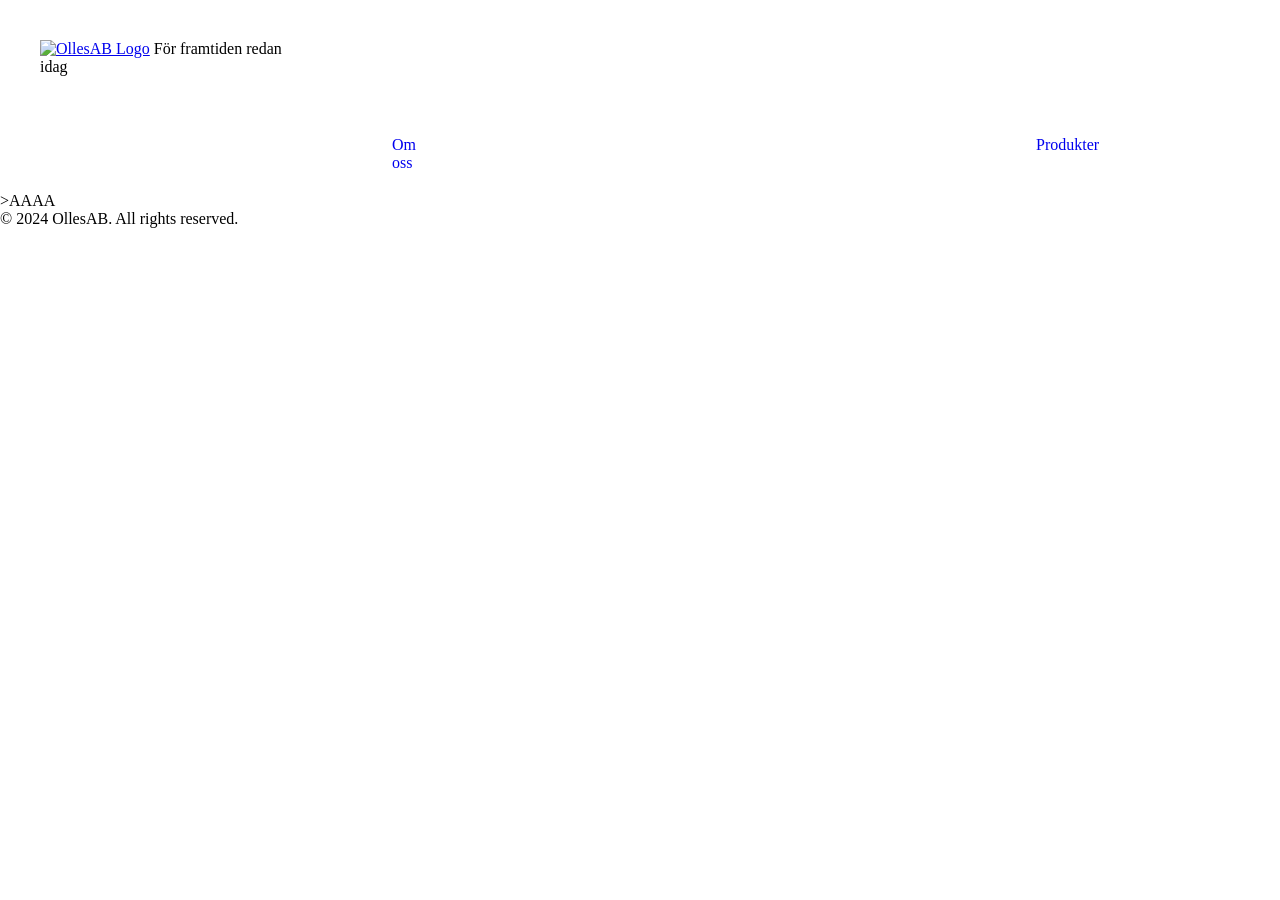
==== index.html @ cf7dcbd3 "nav problem" ====
<!DOCTYPE html>
<html lang="en">
<head>
    <meta charset="UTF-8">
    <meta name="viewport" content="width=device-width, initial-scale=1.0">
    <title>Document</title>
    <link rel="stylesheet" href="style.css">
</head>
<body>
    <header>
        <a href="index.html"><img src="https://ollesab.mockelngymnasiet.com/res/OllLogo.gif" alt="OllesAB Logo"></a>
        <p1>För framtiden redan idag</p1>
    </header>
    <nav>
        <a href="Om oss.html">Om oss</a>
        <a href="Produkter.html">Produkter</a>
        <a href="FAQ.html">FAQ</a>
    </nav>
    <main>
        <section>
            <p1>>AAAA</p1>
    
        </section>
    </main>
    <footer>
        <p>© 2024 OllesAB. All rights reserved.</p>
    </footer>
</body>
</html>
---- style.css ----
*{
    padding: 0;
    margin: 0;
    --color:contrast;
}
body{
    height: 100%;
    display: flex;
    flex-direction: column;
}
header{
    height: 20%;
    width: 20%;
    padding: 40px;
}
nav{
    height: 20%;
    display: flex;
    flex-direction: row;
    padding: 20px;
}
nav a{
    text-decoration: none;
    margin-left: 30%;
    margin-right:20%;
}
nav a:hover{
    text-decoration: underline #1d1770;
}
main{
    height: 70%;
    width: 100%;
}
section{
    height: 100%;
    width: 100%;
}
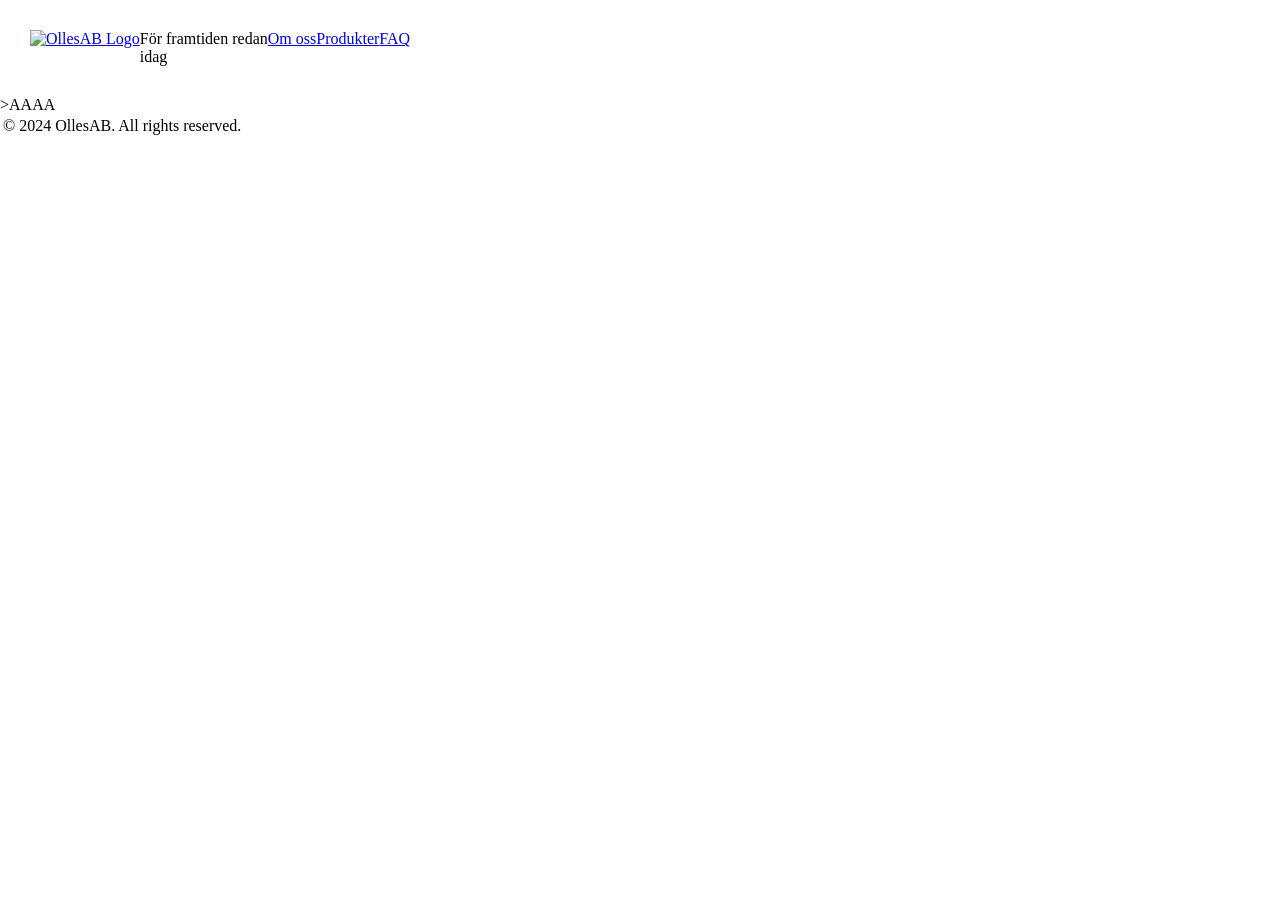
==== commit efe31a2e: "problem med header" ====
--- a/index.html
+++ b/index.html
@@ -9,17 +9,16 @@
 <body>
     <header>
         <a href="index.html"><img src="https://ollesab.mockelngymnasiet.com/res/OllLogo.gif" alt="OllesAB Logo"></a>
-        <p1>För framtiden redan idag</p1>
-    </header>
-    <nav>
+        <div class="Bildtext">För framtiden redan idag</div>
         <a href="Om oss.html">Om oss</a>
         <a href="Produkter.html">Produkter</a>
         <a href="FAQ.html">FAQ</a>
+    </header>
+    <nav>
     </nav>
     <main>
         <section>
             <p1>>AAAA</p1>
-    
         </section>
     </main>
     <footer>
--- a/style.css
+++ b/style.css
@@ -9,23 +9,26 @@
     flex-direction: column;
 }
 header{
-    height: 20%;
-    width: 20%;
-    padding: 40px;
+    height: 100%;
+    width: 100%;
+    padding: 30px;
+    display: flex;
+    flex-direction: row;
+    text-decoration: none;
 }
 nav{
-    height: 20%;
-    display: flex;
-    flex-direction: row;
-    padding: 20px;
+    --height: 20%;
+    --width: 100%;
+    --display: flex;
+    --flex-direction: row;
 }
 nav a{
-    text-decoration: none;
-    margin-left: 30%;
-    margin-right:20%;
+    --text-decoration: none;
+    --margin-left: 10%;
+    --margin-right:20%;
 }
 nav a:hover{
-    text-decoration: underline #1d1770;
+    --text-decoration: underline #1d1770;
 }
 main{
     height: 70%;
@@ -35,3 +38,15 @@
     height: 100%;
     width: 100%;
 }
+footer{
+    padding: 3px;
+
+}
+div{
+    flex-direction: column;
+}
+div.Bildtext{
+    height: 10%;
+    width: 10%;
+    
+}
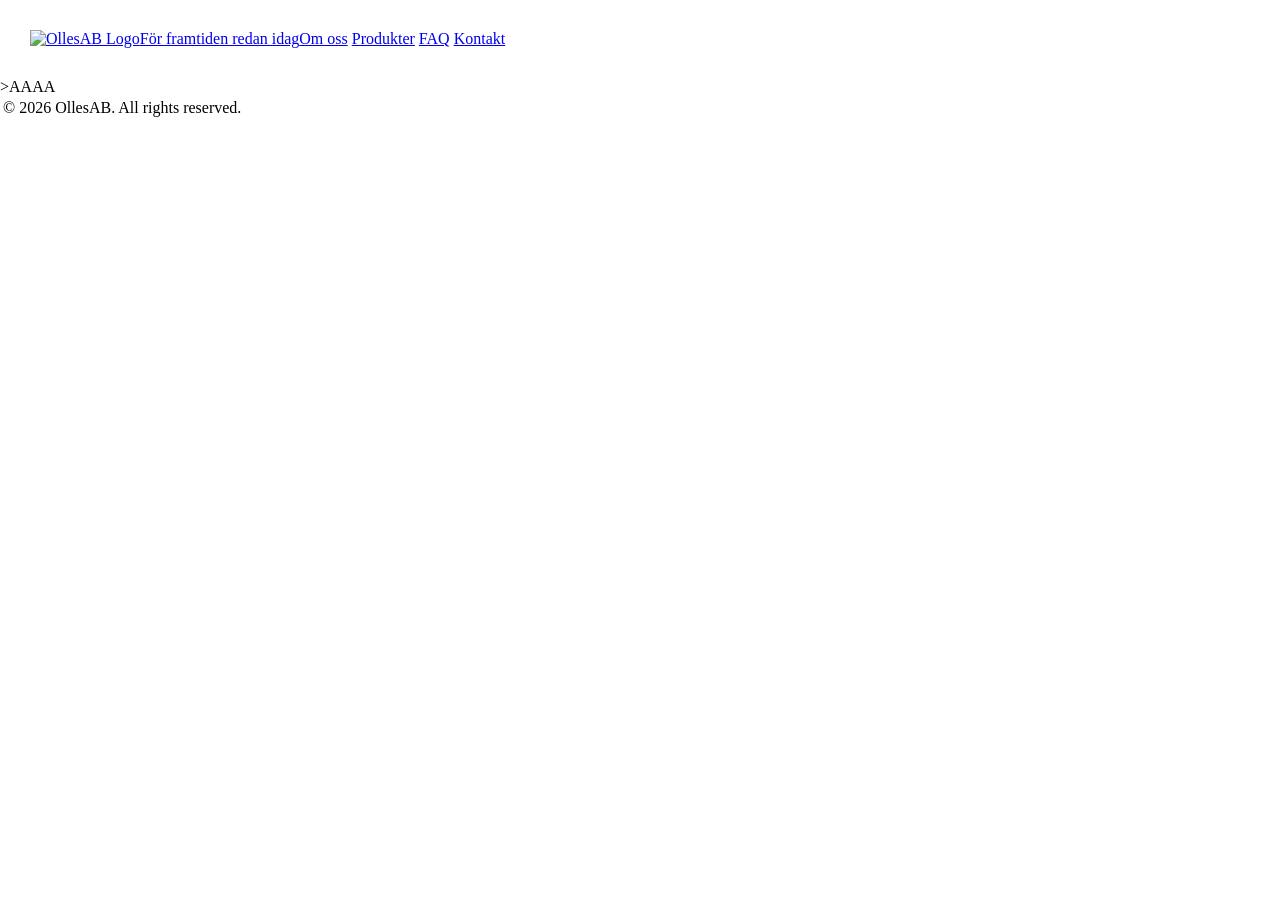
==== commit 722c54ba: "fortfarande problem" ====
--- a/index.html
+++ b/index.html
@@ -8,11 +8,13 @@
 </head>
 <body>
     <header>
-        <a href="index.html"><img src="https://ollesab.mockelngymnasiet.com/res/OllLogo.gif" alt="OllesAB Logo"></a>
-        <div class="Bildtext">För framtiden redan idag</div>
+        <a href="index.html"><img src="https://ollesab.mockelngymnasiet.com/res/OllLogo.gif" alt="OllesAB Logo"><p1>För framtiden redan idag</p1></a>
+        <div class="nav-links">
         <a href="Om oss.html">Om oss</a>
         <a href="Produkter.html">Produkter</a>
         <a href="FAQ.html">FAQ</a>
+        <a href="Kontakt.html">Kontakt</a>
+        </div>
     </header>
     <nav>
     </nav>
@@ -22,7 +24,7 @@
         </section>
     </main>
     <footer>
-        <p>© 2024 OllesAB. All rights reserved.</p>
+        <p>&copy; 2026 OllesAB. All rights reserved.</p>
     </footer>
 </body>
 </html>
--- a/style.css
+++ b/style.css
@@ -13,8 +13,8 @@
     width: 100%;
     padding: 30px;
     display: flex;
-    flex-direction: row;
-    text-decoration: none;
+    
+    
 }
 nav{
     --height: 20%;
@@ -43,10 +43,15 @@
 
 }
 div{
-    flex-direction: column;
+    --flex-direction: column;
 }
-div.Bildtext{
+--div.Bildtext{
     height: 10%;
     width: 10%;
-    
+}
+div.navlinks{
+    display: flex;
+    flex-direction: row;
+    margin-left: 10%;
+    align-items: center;
 }
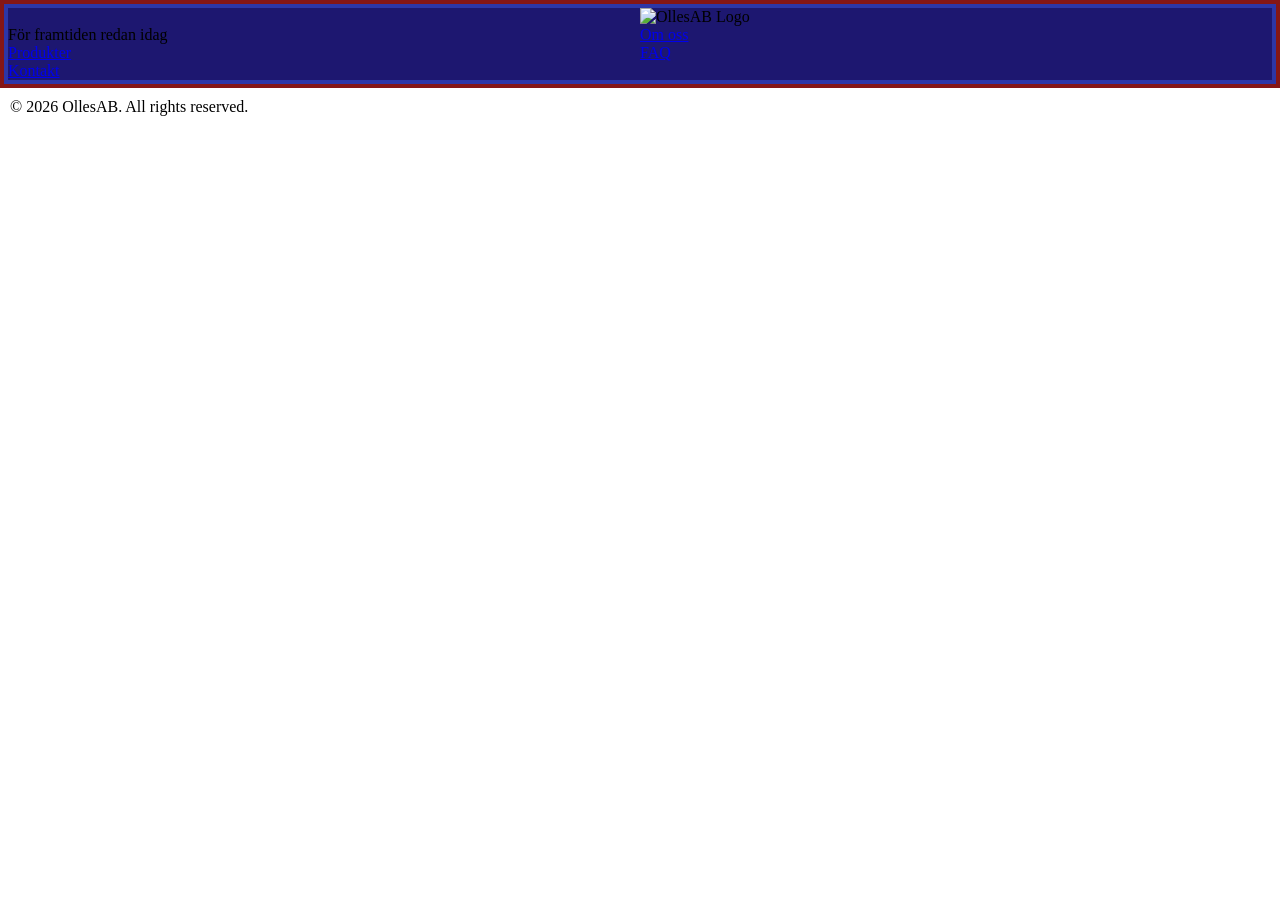
==== commit 638027d6: "förstört mer." ====
--- a/index.html
+++ b/index.html
@@ -8,20 +8,18 @@
 </head>
 <body>
     <header>
-        <a href="index.html"><img src="https://ollesab.mockelngymnasiet.com/res/OllLogo.gif" alt="OllesAB Logo"><p1>För framtiden redan idag</p1></a>
-        <div class="nav-links">
-        <a href="Om oss.html">Om oss</a>
-        <a href="Produkter.html">Produkter</a>
-        <a href="FAQ.html">FAQ</a>
-        <a href="Kontakt.html">Kontakt</a>
-        </div>
+        <nav>
+            <a href="Om oss.html" class="Company"></a>
+                <img src="https://ollesab.mockelngymnasiet.com/res/OllLogo.gif" alt="OllesAB Logo">
+                <p>För framtiden redan idag</p>
+                
+            <a href="Om oss.html">Om oss</a>
+            <a href="Produkter.html">Produkter</a>
+            <a href="FAQ.html">FAQ</a>
+            <a href="Kontakt.html">Kontakt</a>
+        </nav>
     </header>
-    <nav>
-    </nav>
     <main>
-        <section>
-            <p1>>AAAA</p1>
-        </section>
     </main>
     <footer>
         <p>&copy; 2026 OllesAB. All rights reserved.</p>
--- a/style.css
+++ b/style.css
@@ -4,54 +4,32 @@
     --color:contrast;
 }
 body{
-    height: 100%;
-    display: flex;
-    flex-direction: column;
+    min-height: 100vh;
+    --display: flex;
+    --flex-direction: column;
 }
 header{
-    height: 100%;
-    width: 100%;
-    padding: 30px;
-    display: flex;
-    
-    
+    background-color: #1d1770;
+    border:4px solid #851616;
+
 }
 nav{
-    --height: 20%;
-    --width: 100%;
-    --display: flex;
-    --flex-direction: row;
+    border: 4px solid #2d36a7;
+    text-decoration: none;
+    display: grid;
+    grid-template-rows: 1fr 1fr 1fr;
+    grid-template-columns: 1fr 1fr;
 }
-nav a{
-    --text-decoration: none;
-    --margin-left: 10%;
-    --margin-right:20%;
-}
-nav a:hover{
-    --text-decoration: underline #1d1770;
+
+.nav-links{
+    border: 4px solid #119e23;
+    gap: 5px;
 }
 main{
-    height: 70%;
-    width: 100%;
-}
-section{
-    height: 100%;
-    width: 100%;
+    flex: 1;
 }
 footer{
-    padding: 3px;
-
-}
-div{
-    --flex-direction: column;
-}
---div.Bildtext{
-    height: 10%;
-    width: 10%;
-}
-div.navlinks{
-    display: flex;
-    flex-direction: row;
-    margin-left: 10%;
-    align-items: center;
+    padding: 10px;
+    margin-left:auto;
+    margin-right:auto;
 }
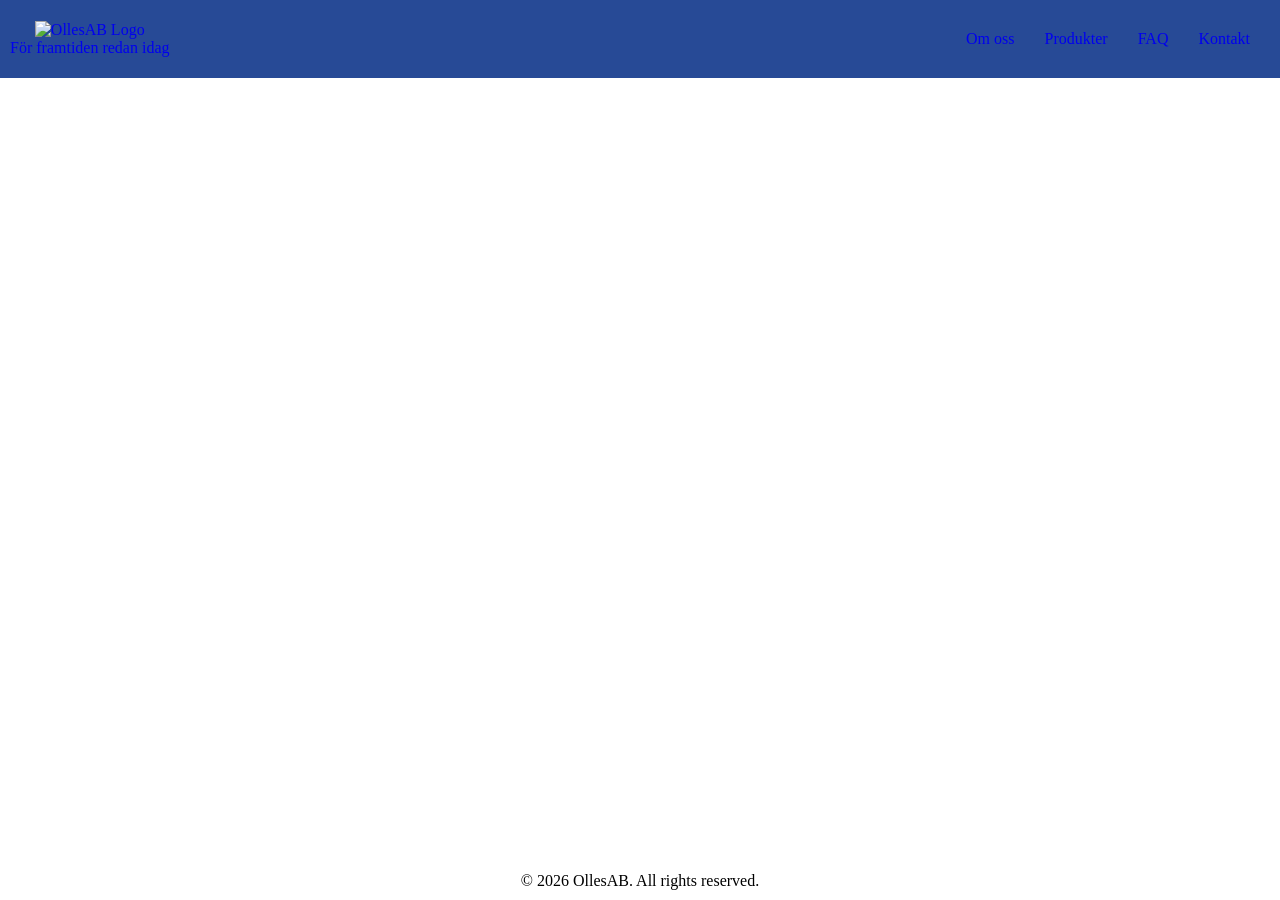
==== commit 0959a748: "fixade nav problemet" ====
--- a/index.html
+++ b/index.html
@@ -9,17 +9,27 @@
 <body>
     <header>
         <nav>
-            <a href="Om oss.html" class="Company"></a>
-                <img src="https://ollesab.mockelngymnasiet.com/res/OllLogo.gif" alt="OllesAB Logo">
+            <a href="Om oss.html" class="Company">
+                <img src="https://ollesab.mockelngymnasiet.com/res/OllLogo.png" alt="OllesAB Logo">
                 <p>För framtiden redan idag</p>
-                
-            <a href="Om oss.html">Om oss</a>
-            <a href="Produkter.html">Produkter</a>
-            <a href="FAQ.html">FAQ</a>
-            <a href="Kontakt.html">Kontakt</a>
+            </a>
+    
+            <div class="nav-links">
+                <a href="Om oss.html">Om oss</a>
+                <a href="Produkter.html">Produkter</a>
+                <a href="FAQ.html">FAQ</a>
+                <a href="Kontakt.html">Kontakt</a>
+            </div>
         </nav>
     </header>
     <main>
+        <section>
+            <article>
+
+            </article>
+        </section>
+
+        
     </main>
     <footer>
         <p>&copy; 2026 OllesAB. All rights reserved.</p>
--- a/style.css
+++ b/style.css
@@ -5,25 +5,39 @@
 }
 body{
     min-height: 100vh;
-    --display: flex;
-    --flex-direction: column;
+    display: flex;
+    flex-direction: column;
 }
 header{
-    background-color: #1d1770;
-    border:4px solid #851616;
+    background-color: #274a96;
 
 }
 nav{
-    border: 4px solid #2d36a7;
     text-decoration: none;
-    display: grid;
-    grid-template-rows: 1fr 1fr 1fr;
-    grid-template-columns: 1fr 1fr;
+    color: #611c1c;
+    display: flex;
+    flex-direction: row;
+    justify-content: space-between;
+    align-items: center;
+
 }
-
-.nav-links{
-    border: 4px solid #119e23;
-    gap: 5px;
+.Company{
+    display: flex;
+    flex-direction: column;
+    align-items: center;
+    text-decoration: none;
+    padding : 10px;
+}
+.nav-links {
+    padding: 30px;
+    display: flex;
+    gap: 30px;
+}
+.nav-links a {
+    text-decoration: none;
+}
+.nav-links a:hover {
+    color: #881a1a;
 }
 main{
     flex: 1;
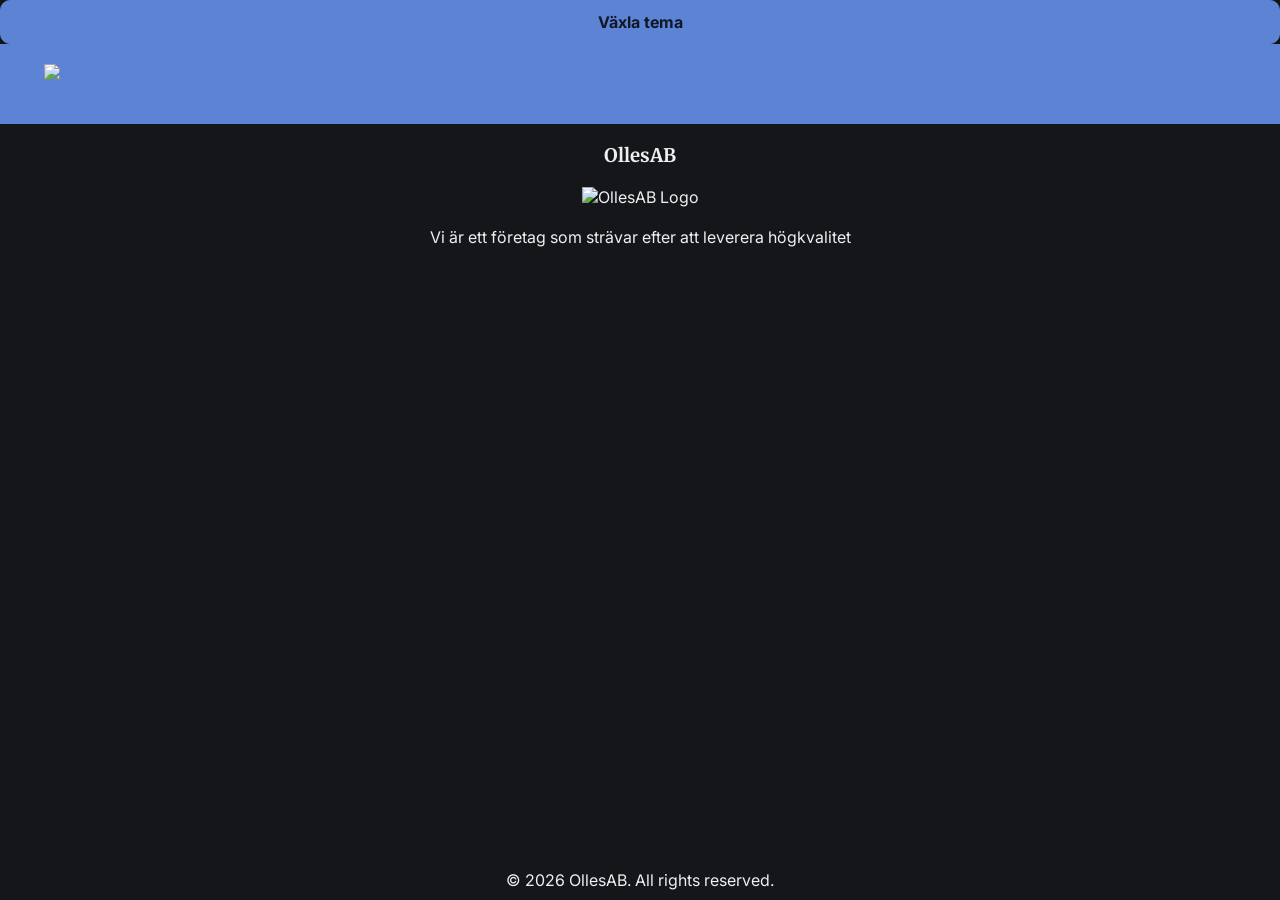
==== commit e2d40679: "ska fixa dark/light btn" ====
--- a/index.html
+++ b/index.html
@@ -1,10 +1,15 @@
 <!DOCTYPE html>
-<html lang="en">
+<html lang="en" data-theme="dark">
 <head>
     <meta charset="UTF-8">
     <meta name="viewport" content="width=device-width, initial-scale=1.0">
     <title>Document</title>
+    <link rel="stylesheet" href="theme.css">
     <link rel="stylesheet" href="style.css">
+    <link rel="stylesheet" href="a.js">
+    <button id="theme-toggle" class="theme-button">Växla tema</button>
+    
+</script>
 </head>
 <body>
     <header>
@@ -25,7 +30,9 @@
     <main>
         <section>
             <article>
-
+                <h1>OllesAB</h1>
+                <img src="https://ollesab.mockelngymnasiet.com/res/backdrop.jpg" alt="OllesAB Logo">
+                <p>Vi är ett företag som strävar efter att leverera högkvalitet</p>
             </article>
         </section>
 
--- a/theme.css
+++ b/theme.css
@@ -0,0 +1,204 @@
+@import url('https://fonts.googleapis.com/css2?family=Merriweather:wght@400;700;900&family=Inter:wght@400;600;700&display=swap');
+
+/*
+  ThemeBuilder export: nordic-product
+  Google Fonts: Merriweather för rubriker, Inter för brödtext.
+  Färgharmoni: analogous, spridning 100%.
+  Färgvärden exporteras som oklch.
+  Lägg data-theme="dark" eller data-theme="light" på html/body för att låsa läge.
+  Utan data-theme följer temat användarens systeminställning.
+*/
+
+:root {
+  --color-scheme: light;
+  --bg: oklch(97.57% 0.0017 247.84);
+  --surface: oklch(100% 0 89.88);
+  --surface-muted: oklch(96.77% 0.0027 286.35);
+  --text: oklch(22.65% 0.0186 266.15);
+  --muted: oklch(50.92% 0.0342 264.21);
+  --border: oklch(90.36% 0.0071 268.54);
+  --primary: oklch(42.74% 0.1315 263.31);
+  --primary-hover: oklch(37.13% 0.1111 263.62);
+  --primary-contrast: oklch(100% 0 89.88);
+  --accent: oklch(55.23% 0.1507 46.54);
+  --accent-contrast: oklch(100% 0 89.88);
+  --secondary: oklch(53.1% 0.084 220.58);
+  --tertiary: oklch(37.3% 0.1706 281.19);
+  --success: oklch(52.73% 0.1371 150.07);
+  --warning: oklch(55.38% 0.1207 66.44);
+  --danger: oklch(51.43% 0.1978 16.93);
+  --shadow: 0 18px 48px rgba(15, 23, 42, 0.14);
+  --radius-sm: 6px;
+  --radius-md: 10px;
+  --radius-lg: 18px;
+  --font-body: "Inter", ui-sans-serif, system-ui, -apple-system, BlinkMacSystemFont, "Segoe UI", sans-serif;
+  --font-heading: "Merriweather", Georgia, "Times New Roman", serif;
+}
+
+[data-theme="dark"] {
+  --color-scheme: dark;
+  --bg: oklch(19.98% 0.0086 264.36);
+  --surface: oklch(25.14% 0.0163 264.22);
+  --surface-muted: oklch(28.94% 0.0192 268.02);
+  --text: oklch(95.27% 0.0027 286.35);
+  --muted: oklch(75.63% 0.0153 264.48);
+  --border: oklch(35.59% 0.024 265.64);
+  --primary: oklch(61.95% 0.1317 264.14);
+  --primary-hover: oklch(68.61% 0.1058 264.26);
+  --primary-contrast: oklch(20.93% 0.0323 262.41);
+  --accent: oklch(70.07% 0.1816 48.35);
+  --accent-contrast: oklch(20.93% 0.0323 262.41);
+  --secondary: oklch(60.57% 0.0968 220.18);
+  --tertiary: oklch(62.33% 0.1499 288.47);
+  --success: oklch(80.03% 0.1821 151.71);
+  --warning: oklch(86.06% 0.1731 91.94);
+  --danger: oklch(71.92% 0.169 13.43);
+  --shadow: 0 18px 52px rgba(0, 0, 0, 0.36);
+  --radius-sm: 6px;
+  --radius-md: 10px;
+  --radius-lg: 18px;
+  --font-body: "Inter", ui-sans-serif, system-ui, -apple-system, BlinkMacSystemFont, "Segoe UI", sans-serif;
+  --font-heading: "Merriweather", Georgia, "Times New Roman", serif;
+}
+
+[data-theme="light"] {
+  --color-scheme: light;
+  --bg: oklch(97.57% 0.0017 247.84);
+  --surface: oklch(100% 0 89.88);
+  --surface-muted: oklch(96.77% 0.0027 286.35);
+  --text: oklch(22.65% 0.0186 266.15);
+  --muted: oklch(50.92% 0.0342 264.21);
+  --border: oklch(90.36% 0.0071 268.54);
+  --primary: oklch(42.74% 0.1315 263.31);
+  --primary-hover: oklch(37.13% 0.1111 263.62);
+  --primary-contrast: oklch(100% 0 89.88);
+  --accent: oklch(55.23% 0.1507 46.54);
+  --accent-contrast: oklch(100% 0 89.88);
+  --secondary: oklch(53.1% 0.084 220.58);
+  --tertiary: oklch(37.3% 0.1706 281.19);
+  --success: oklch(52.73% 0.1371 150.07);
+  --warning: oklch(55.38% 0.1207 66.44);
+  --danger: oklch(51.43% 0.1978 16.93);
+  --shadow: 0 18px 48px rgba(15, 23, 42, 0.14);
+  --radius-sm: 6px;
+  --radius-md: 10px;
+  --radius-lg: 18px;
+  --font-body: "Inter", ui-sans-serif, system-ui, -apple-system, BlinkMacSystemFont, "Segoe UI", sans-serif;
+  --font-heading: "Merriweather", Georgia, "Times New Roman", serif;
+}
+
+@media (prefers-color-scheme: dark) {
+  :root:not([data-theme="light"]) {
+    --color-scheme: dark;
+    --bg: oklch(19.98% 0.0086 264.36);
+    --surface: oklch(25.14% 0.0163 264.22);
+    --surface-muted: oklch(28.94% 0.0192 268.02);
+    --text: oklch(95.27% 0.0027 286.35);
+    --muted: oklch(75.63% 0.0153 264.48);
+    --border: oklch(35.59% 0.024 265.64);
+    --primary: oklch(61.95% 0.1317 264.14);
+    --primary-hover: oklch(68.61% 0.1058 264.26);
+    --primary-contrast: oklch(20.93% 0.0323 262.41);
+    --accent: oklch(70.07% 0.1816 48.35);
+    --accent-contrast: oklch(20.93% 0.0323 262.41);
+    --secondary: oklch(60.57% 0.0968 220.18);
+    --tertiary: oklch(62.33% 0.1499 288.47);
+    --success: oklch(80.03% 0.1821 151.71);
+    --warning: oklch(86.06% 0.1731 91.94);
+    --danger: oklch(71.92% 0.169 13.43);
+    --shadow: 0 18px 52px rgba(0, 0, 0, 0.36);
+    --radius-sm: 6px;
+    --radius-md: 10px;
+    --radius-lg: 18px;
+    --font-body: "Inter", ui-sans-serif, system-ui, -apple-system, BlinkMacSystemFont, "Segoe UI", sans-serif;
+    --font-heading: "Merriweather", Georgia, "Times New Roman", serif;
+  }
+}
+
+html,
+body {
+  color-scheme: var(--color-scheme);
+}
+
+body {
+  color: var(--text);
+  background: var(--bg);
+  font-family: var(--font-body);
+}
+
+h1,
+h2,
+h3,
+h4,
+h5,
+h6 {
+  color: var(--text);
+  font-family: var(--font-heading);
+}
+
+a {
+  color: var(--primary);
+}
+
+
+.theme-button,
+button.theme-button {
+  display: inline-flex;
+  min-height: 44px;
+  align-items: center;
+  justify-content: center;
+  gap: 0.5rem;
+  border: 1px solid var(--primary);
+  border-radius: var(--radius-md);
+  padding: 0 1rem;
+  color: var(--primary-contrast);
+  background: var(--primary);
+  box-shadow: var(--shadow);
+  font: 700 1rem/1 var(--font-body);
+}
+
+.theme-button:hover {
+  background: var(--primary-hover);
+}
+
+.theme-button.secondary {
+  color: var(--text);
+  background: var(--surface);
+  border-color: var(--border);
+  box-shadow: none;
+}
+
+.theme-card {
+  border: 1px solid var(--border);
+  border-radius: var(--radius-lg);
+  padding: 1.25rem;
+  color: var(--text);
+  background: var(--surface);
+  box-shadow: var(--shadow);
+}
+
+.theme-field {
+  display: grid;
+  gap: 0.45rem;
+  color: var(--muted);
+  font: 700 0.875rem/1.3 var(--font-body);
+}
+
+.theme-field input,
+.theme-field select,
+.theme-field textarea {
+  min-height: 44px;
+  border: 1px solid var(--border);
+  border-radius: var(--radius-md);
+  padding: 0.65rem 0.8rem;
+  color: var(--text);
+  background: var(--surface);
+  font: 400 1rem/1.4 var(--font-body);
+}
+
+.theme-field input:focus,
+.theme-field select:focus,
+.theme-field textarea:focus {
+  outline: 3px solid color-mix(in srgb, var(--primary), transparent 76%);
+  border-color: var(--primary);
+}
--- a/style.css
+++ b/style.css
@@ -1,20 +1,20 @@
 *{
     padding: 0;
     margin: 0;
-    --color:contrast;
 }
 body{
+    background-color: var(--bg);
     min-height: 100vh;
     display: flex;
     flex-direction: column;
 }
 header{
-    background-color: #274a96;
+    background-color: var(--primary);
 
 }
 nav{
     text-decoration: none;
-    color: #611c1c;
+    color: var(--primary-contrast);
     display: flex;
     flex-direction: row;
     justify-content: space-between;
@@ -28,19 +28,34 @@
     text-decoration: none;
     padding : 10px;
 }
+nav a:hover{
+    color: var(--primary-hover);
+}
 .nav-links {
     padding: 30px;
     display: flex;
     gap: 30px;
 }
 .nav-links a {
-    text-decoration: none;
+ text-decoration:none;
 }
 .nav-links a:hover {
-    color: #881a1a;
+    color: var(--primary-hover);
 }
 main{
     flex: 1;
+}
+section{
+    display: flex;
+    justify-content: center;
+    align-items: center;
+    padding: 20px;
+}
+article{
+    display: flex;
+    flex-direction: column;
+    align-items: center;
+    gap: 20px;
 }
 footer{
     padding: 10px;
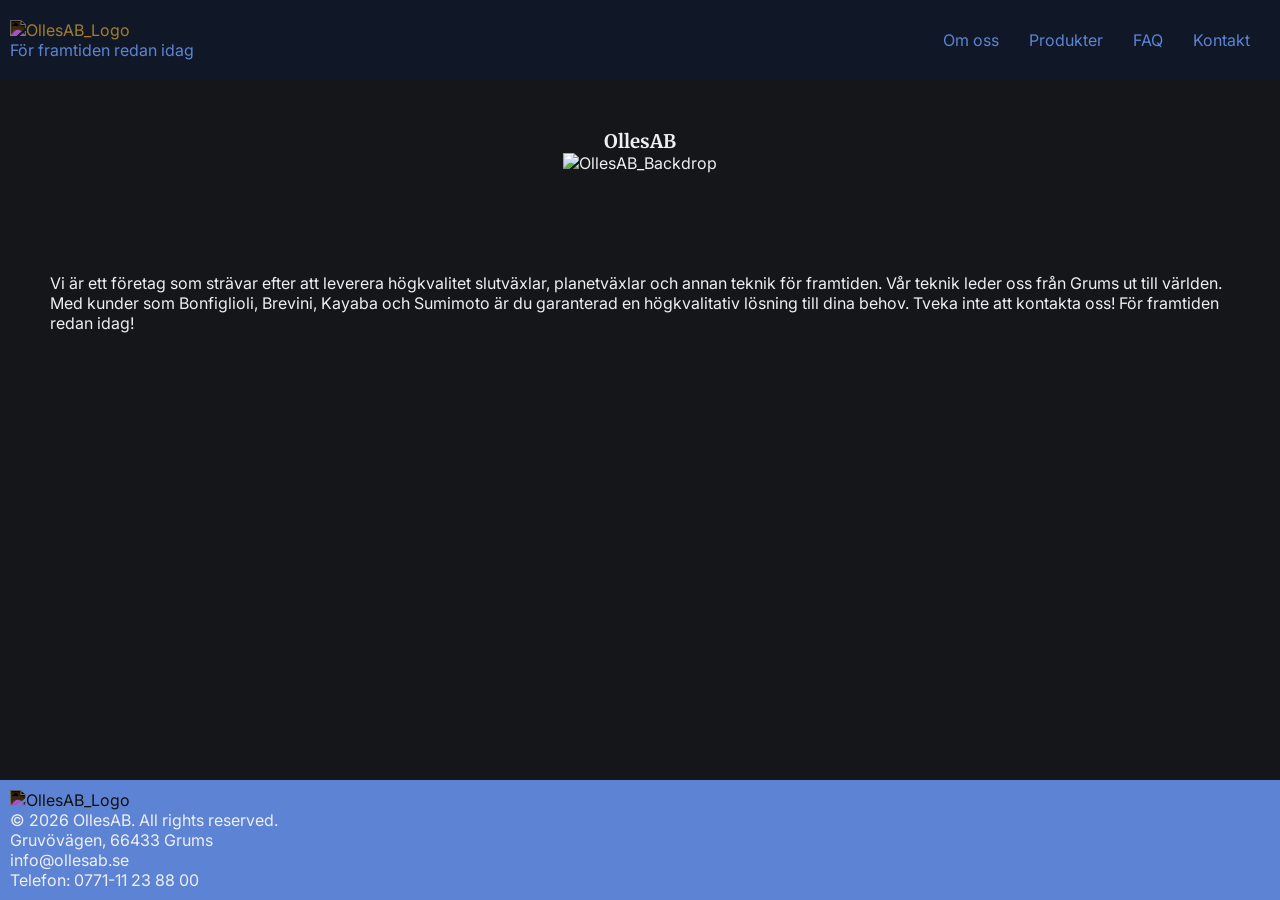
==== commit 8f84d326: "invert img + text" ====
--- a/index.html
+++ b/index.html
@@ -7,15 +7,14 @@
     <link rel="stylesheet" href="theme.css">
     <link rel="stylesheet" href="style.css">
     <link rel="stylesheet" href="a.js">
-    <button id="theme-toggle" class="theme-button">Växla tema</button>
-    
+   
 </script>
 </head>
 <body>
     <header>
         <nav>
-            <a href="Om oss.html" class="Company">
-                <img src="https://ollesab.mockelngymnasiet.com/res/OllLogo.png" alt="OllesAB Logo">
+            <a href="index.html" class="Company">
+                <img src="https://ollesab.mockelngymnasiet.com/res/OllLogo.png" alt="OllesAB_Logo">
                 <p>För framtiden redan idag</p>
             </a>
     
@@ -31,15 +30,32 @@
         <section>
             <article>
                 <h1>OllesAB</h1>
-                <img src="https://ollesab.mockelngymnasiet.com/res/backdrop.jpg" alt="OllesAB Logo">
-                <p>Vi är ett företag som strävar efter att leverera högkvalitet</p>
+                <img src="https://ollesab.mockelngymnasiet.com/res/backdrop.jpg" alt="OllesAB_Backdrop">
+            </article>
+        </section>
+        <section>
+            <article>
+                
+            </article>
+        </section>
+        <section>
+            <article>
+                <p>Vi är ett företag som strävar efter att leverera högkvalitet slutväxlar, planetväxlar och annan teknik för framtiden. Vår teknik leder oss från Grums ut till världen. Med kunder som Bonfiglioli, Brevini, Kayaba och Sumimoto är du garanterad en högkvalitativ lösning till dina behov. Tveka inte att kontakta oss!
+                    För framtiden redan idag!
+                </p>
             </article>
         </section>
 
-        
+
+
     </main>
     <footer>
+         <img src="https://ollesab.mockelngymnasiet.com/res/OllLogo.png" alt="OllesAB_Logo">
         <p>&copy; 2026 OllesAB. All rights reserved.</p>
+        <p>Gruvövägen, 66433 Grums</p>
+        <p>info@ollesab.se</p>
+        <p>Telefon: 0771-11 23 88 00</p>
+
     </footer>
 </body>
 </html>
--- a/style.css
+++ b/style.css
@@ -2,6 +2,7 @@
     padding: 0;
     margin: 0;
 }
+
 body{
     background-color: var(--bg);
     min-height: 100vh;
@@ -14,6 +15,7 @@
 }
 nav{
     text-decoration: none;
+    background-color: var(--primary-contrast);
     color: var(--primary-contrast);
     display: flex;
     flex-direction: row;
@@ -27,6 +29,9 @@
     align-items: center;
     text-decoration: none;
     padding : 10px;
+    img{
+        filter: invert(1);
+    }
 }
 nav a:hover{
     color: var(--primary-hover);
@@ -46,19 +51,28 @@
     flex: 1;
 }
 section{
+    margin: 50px;
     display: flex;
     justify-content: center;
     align-items: center;
-    padding: 20px;
+}
+img{
+    width: 100%;
+    height: auto;
 }
 article{
     display: flex;
     flex-direction: column;
     align-items: center;
-    gap: 20px;
 }
 footer{
+    background-color: var(--primary);
+    width: 100%;
     padding: 10px;
     margin-left:auto;
     margin-right:auto;
-}+    img{
+        filter: invert(1);
+    }
+}
+
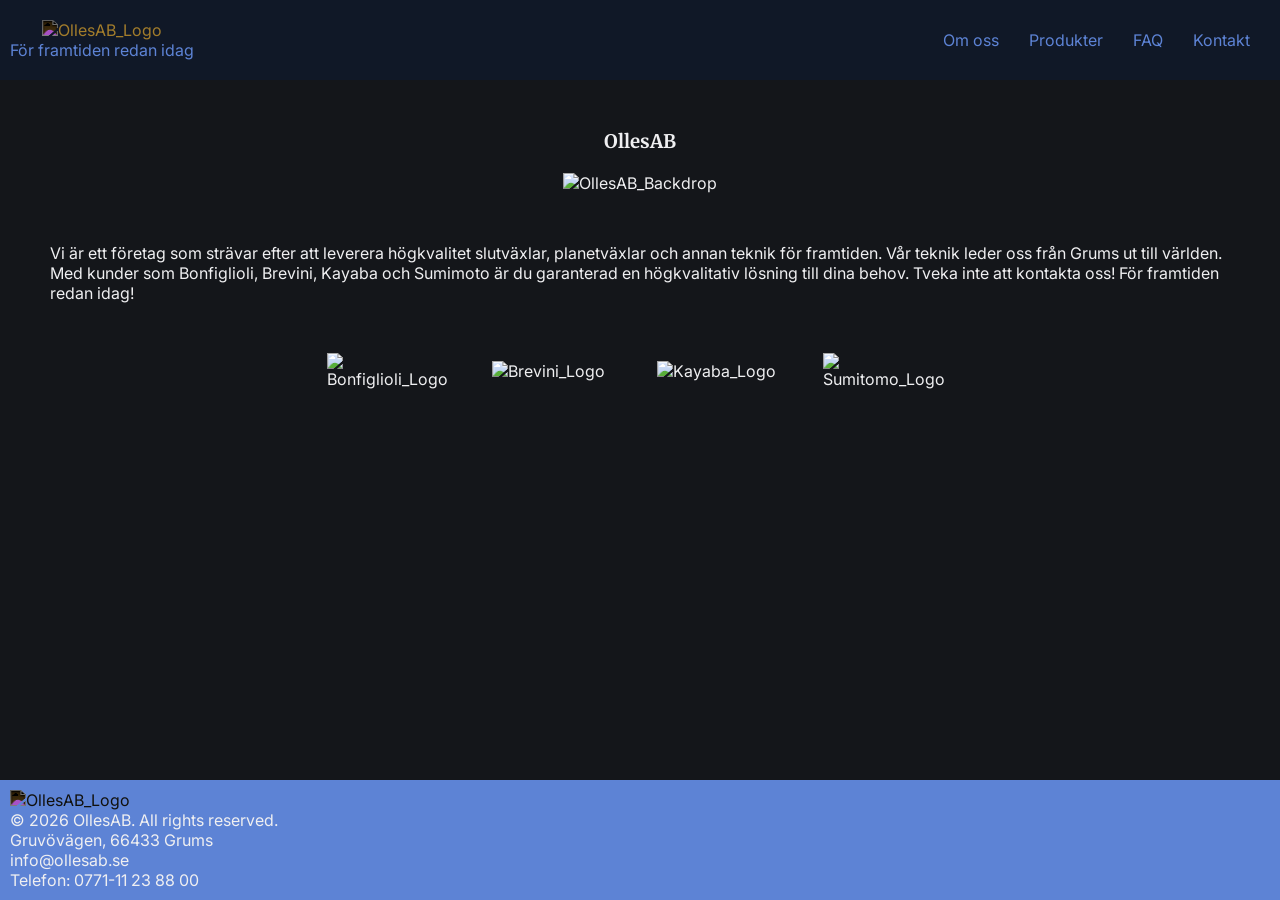
==== commit b6b54c40: "img plus faq" ====
--- a/index.html
+++ b/index.html
@@ -35,16 +35,20 @@
         </section>
         <section>
             <article>
-                
-            </article>
-        </section>
-        <section>
-            <article>
                 <p>Vi är ett företag som strävar efter att leverera högkvalitet slutväxlar, planetväxlar och annan teknik för framtiden. Vår teknik leder oss från Grums ut till världen. Med kunder som Bonfiglioli, Brevini, Kayaba och Sumimoto är du garanterad en högkvalitativ lösning till dina behov. Tveka inte att kontakta oss!
                     För framtiden redan idag!
                 </p>
             </article>
         </section>
+        <section>
+            <article>
+                <div class="Logos">
+                    <img src="https://static.wixstatic.com/media/94bf31_0d7b0f49e27b40e3904c398a2f43f00e~mv2.png/v1/fill/w_320,h_175,al_c,lg_1,q_85,enc_auto/94bf31_0d7b0f49e27b40e3904c398a2f43f00e~mv2.png" alt="Bonfiglioli_Logo">
+                    <img src="https://th.bing.com/th/id/R.2c92fe2f6ee204a869ed8e2811389833?rik=rRLvLPk4KiT3Fw&riu=http%3a%2f%2fwww.tohto-hydraulics.co.jp%2fen%2fimg%2fp_03_logo.png&ehk=AKKQBHOKy5bYQHcoMK3yqUrTFkNdFjHh0JK8NpbCg5I%3d&risl=&pid=ImgRaw&r=0" alt="Brevini_Logo" >
+                    <img src="https://trainersmanagementindonesia.com/assets/kyb-BvGcZGed.png" alt="Kayaba_Logo" >
+                    <img src="https://sctmeng.com/dcms_media/image/company-img01.png" alt="Sumitomo_Logo" >
+                </div>
+            </article>
 
 
 
--- a/style.css
+++ b/style.css
@@ -49,6 +49,7 @@
 }
 main{
     flex: 1;
+
 }
 section{
     margin: 50px;
@@ -56,15 +57,34 @@
     justify-content: center;
     align-items: center;
 }
-img{
-    width: 100%;
-    height: auto;
-}
+
 article{
     display: flex;
     flex-direction: column;
     align-items: center;
+    justify-content: center;
+    gap: 20px;
+    
 }
+.Logos{
+    img{
+        width: 20%;
+        height: auto;
+    }
+    display: flex;
+    flex-direction: row;
+    align-items: center;
+    gap: 40px;
+    
+}
+
+details{
+    background-color: var(--primary);
+    color: var(--primary);
+    margin: 20px;
+    color: var(--primary-contrast);
+}
+
 footer{
     background-color: var(--primary);
     width: 100%;
@@ -73,6 +93,6 @@
     margin-right:auto;
     img{
         filter: invert(1);
-    }
+        width:auto;
+        }
 }
-
